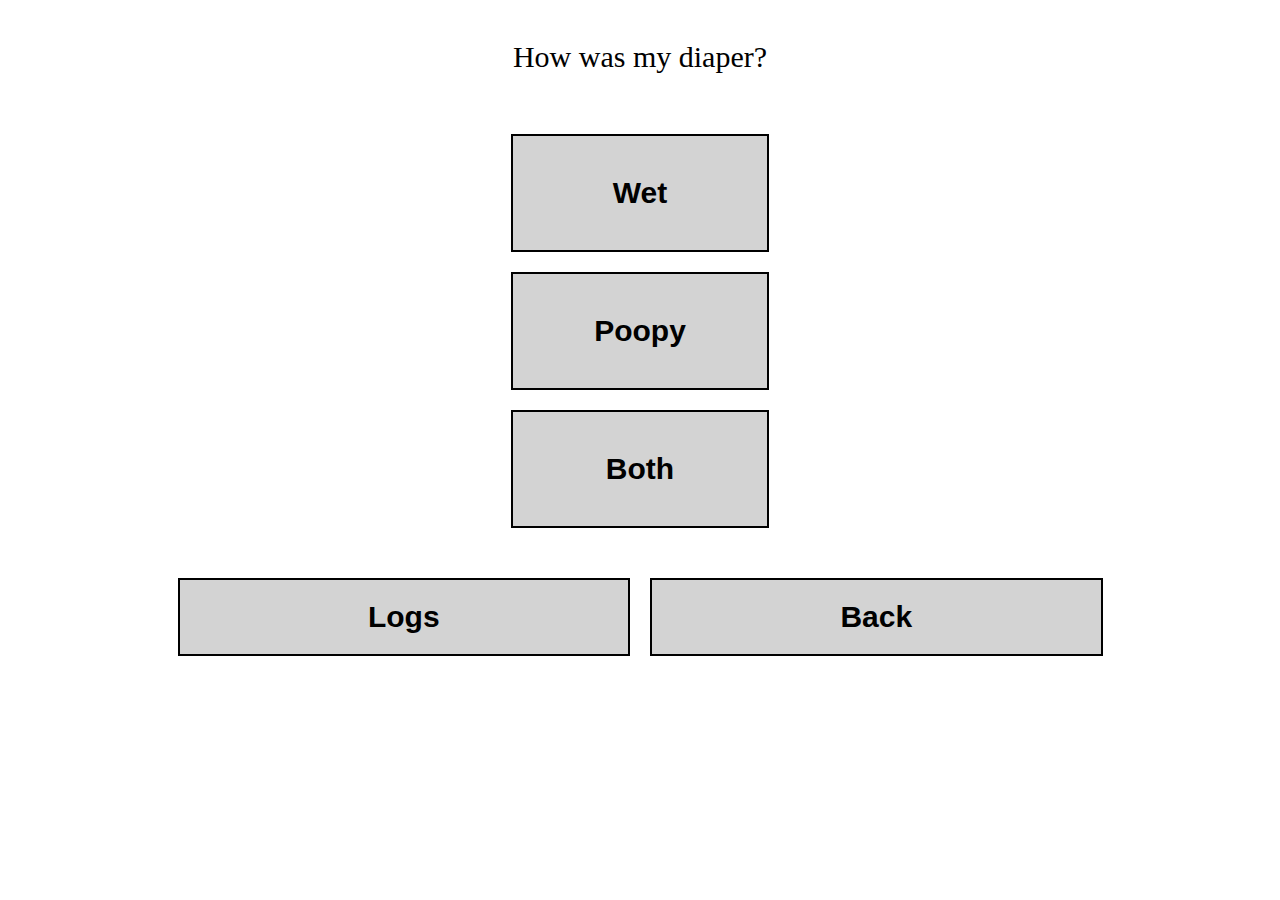
==== change-diaper.html @ 48c5bb22 "initital grey box layout still needs adjustments" ====
<!DOCTYPE html>
<html lang="en">
<head>
    <meta charset="UTF-8">
    <meta name="viewport" content="width=device-width, initial-scale=1.0">
    <link rel="stylesheet" href="change-diaper.css">
    <title>CHANGE DIAPER</title>
</head>
<body>

    <header>
        <p>How was my diaper?</p>
    </header>
    <main>
        <div class="flex-container">
        <button class="button">Wet</button>
        <button class="button">Poopy</button>
        <button class="button">Both</button>
        </div>

        <div class="flex-container-row">
        <button class="button-nav">Logs</button>
        <button class="button-nav">Back</button>
        </div>
    </main>
    
</body>
</html>
---- change-diaper.css ----
* {
    box-sizing: border-box;
}

body {
    margin: 20px 10px;
    font-size: 20px;
}

header {
    margin-bottom: -80px;
}

header > p {
    text-align: center;
    padding: 10px;
    font-size: 30px;
}


main, .flex-container {
    display: flex;
    flex-direction: column;
    justify-content: space-evenly;
    align-items: center;
}

.flex-container {
    margin: 100px 0 20px;
}

.flex-container-row {
    display: flex;
    flex-direction: row;
    justify-content: space-evenly;
    align-items: center;
    width: 75%;
}

a {
    text-decoration: none;
}

.button {
    width: 105%;
    font-size: 30px;
    font-weight: 800;
    text-align: center;
    padding: 40px 75px;
    margin: 0 0 20px 0;
    border: 2px solid black;
    background: lightgray;
}

.button-nav {
    width: 100%;
    font-size: 30px;
    font-weight: 800;
    text-align: center;
    border: 2px solid black;
    background: lightgray;
    margin: 10px;
    padding: 20px 20px;
}
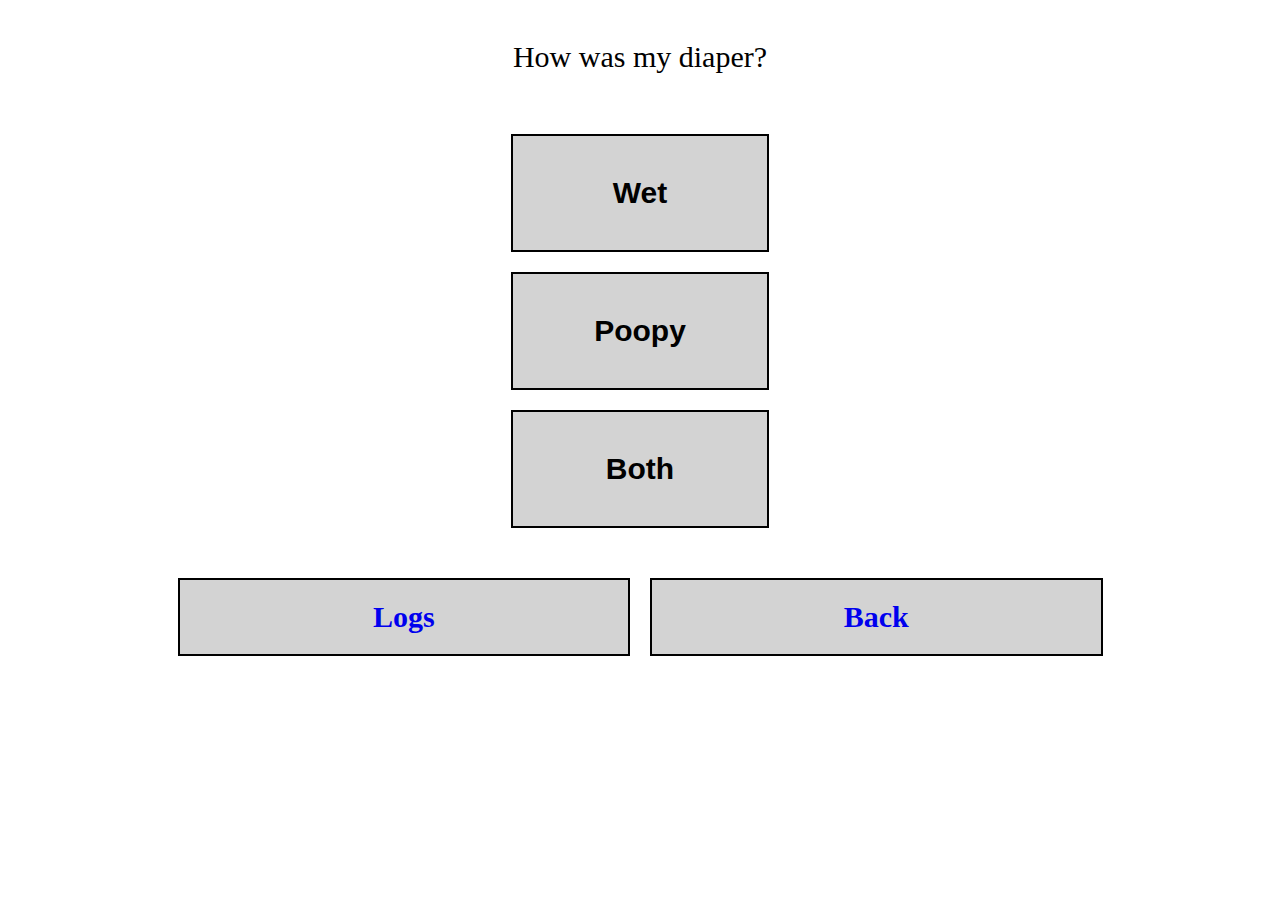
==== commit 87b8e859: "basic wireframe pages linked" ====
--- a/change-diaper.html
+++ b/change-diaper.html
@@ -19,9 +19,19 @@
         </div>
 
         <div class="flex-container-row">
-        <button class="button-nav">Logs</button>
-        <button class="button-nav">Back</button>
+            <a href="change-diaper-logs.html" 
+            class="button-nav" 
+            style="text-decoration:none">
+                Logs
+            </a>
+
+        <a href="home.html" 
+        class="button-nav" 
+        style="text-decoration:none">
+            Back
+        </a>
         </div>
+
     </main>
     
 </body>
